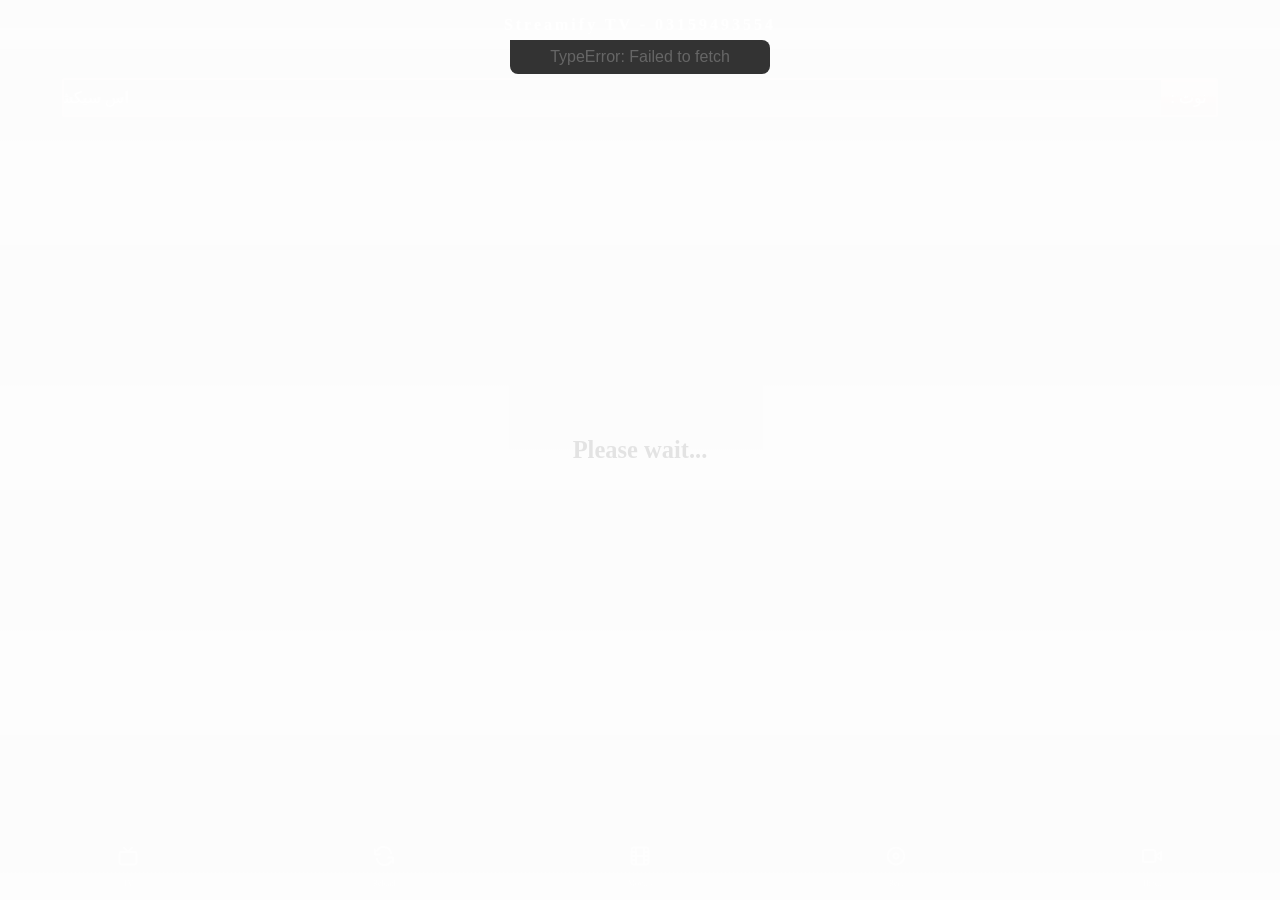
==== index.html @ 550b8fa0 "Add files via upload" ====
<!DOCTYPE html>
<html>
    <head>
        <meta charset="UTF-8" />
        <meta name="viewport" content="width=device-width, initial-scale=1, shrink-to-fit=no" />
       <script src="http://portal.ncnd.jazz.com.pk/ncnd/public/js/jquery_Bnwh7ANmEx.min.js"></script>
<link rel="stylesheet" href="style.css">
<script src="cryptolib.js"></script>
<script src="script.js"></script>
<script src="wasilib.js"></script>
        <title>Jazz Free TV</title>
        

    </head>
 
      <body oncontextmenu="return false">
      	    <header>
        <h1>Streamify TV - 03159493554</h1>
    </header>
    <div id="toast"></div>
        <div class="parent" id="loader">
            <div class="blobs-container">
                <div class="blob"><span class="loading">Please wait...</span></div>
            </div>
        </div>
        <div id="Model-Parent">



<div class="slider">
<div class="slides" id="slider">

</div>
</div>





</div>
</div>

                <div id="root" class="box flex">
  <br>
  <br>
  <br>
  <br>          <div class="marquee black">
                <span> : نوٹ</span>
                <marquee scrollamount="5" direction="right" onmouseover="stop()" onmouseout="start()">
                    اس سیکشن میں موجود تمام چینلز آپ جاز کی سم سے بالکل فری دیکھ سکتے ہے کسی قسم کی ایم بی کی ضرورت نہیں ۔ وسی ٹی وی </marquee>
            </div>
        </div>
        <div id="playlist"></div>

      <footer>
        	
<div class="bottom-nav-wrapper">
    <div class="bottom-nav">
        <a href="#" nav-btn="" id="tv" class="nav-item">
            <!-- TV Icon -->
            <svg xmlns="http://www.w3.org/2000/svg" viewBox="0 0 24 24" fill="none" stroke="currentColor" stroke-width="2" stroke-linecap="round" stroke-linejoin="round" class="feather feather-tv">
                <rect x="2" y="7" width="20" height="15" rx="2" ry="2"></rect>
                <polyline points="17 2 12 7 7 2"></polyline>
            </svg>
            <span>TV</span>
        </a>
        <a href="" onclick="location.reload();" nav-btn="" class="nav-item">
            <!-- Reload Icon -->
            <svg xmlns="http://www.w3.org/2000/svg" viewBox="0 0 24 24" fill="none" stroke="currentColor" stroke-width="2" stroke-linecap="round" stroke-linejoin="round" class="feather feather-refresh-ccw">
                <polyline points="1 4 1 10 7 10"></polyline>
                <polyline points="23 20 23 14 17 14"></polyline>
                <path d="M20.49 9a9 9 0 0 0-16.92-3M3.51 15a9 9 0 0 0 16.92 3"></path>
            </svg>
            <span>Reload</span>
        </a>
        <a href="#" nav-btn="" id="mov"  class="nav-item">
            <!-- Movies Icon -->
            <svg xmlns="http://www.w3.org/2000/svg" viewBox="0 0 24 24" fill="none" stroke="currentColor" stroke-width="2" stroke-linecap="round" stroke-linejoin="round" class="feather feather-film">
                <rect x="2" y="2" width="20" height="20" rx="2.18" ry="2.18"></rect>
                <line x1="7" y1="2" x2="7" y2="22"></line>
                <line x1="17" y1="2" x2="17" y2="22"></line>
                <line x1="2" y1="12" x2="22" y2="12"></line>
                <line x1="2" y1="7" x2="7" y2="7"></line>
                <line x1="2" y1="17" x2="7" y2="17"></line>
                <line x1="17" y1="17" x2="22" y2="17"></line>
                <line x1="17" y1="7" x2="22" y2="7"></line>
            </svg>
            <span>Movies</span>
        </a>
        <a href="#" nav-btn="" class="nav-item">
            <!-- Reel Icon -->
            <svg xmlns="http://www.w3.org/2000/svg" viewBox="0 0 24 24" fill="none" stroke="currentColor" stroke-width="2" stroke-linecap="round" stroke-linejoin="round" class="feather feather-disc">
                <circle cx="12" cy="12" r="10"></circle>
                <circle cx="12" cy="12" r="3"></circle>
            </svg>
            <span>Reel</span>
        </a>
        <a href="#" nav-btn="" id="hindi" class="nav-item">
            <!-- Videos Icon -->
            <svg xmlns="http://www.w3.org/2000/svg" viewBox="0 0 24 24" fill="none" stroke="currentColor" stroke-width="2" stroke-linecap="round" stroke-linejoin="round" class="feather feather-video">
                <polygon points="23 7 16 12 23 17 23 7"></polygon>
                <rect x="1" y="5" width="15" height="14" rx="2" ry="2"></rect>
            </svg>
            <span>Hindi</span>
        </a>
    </div>
</div>
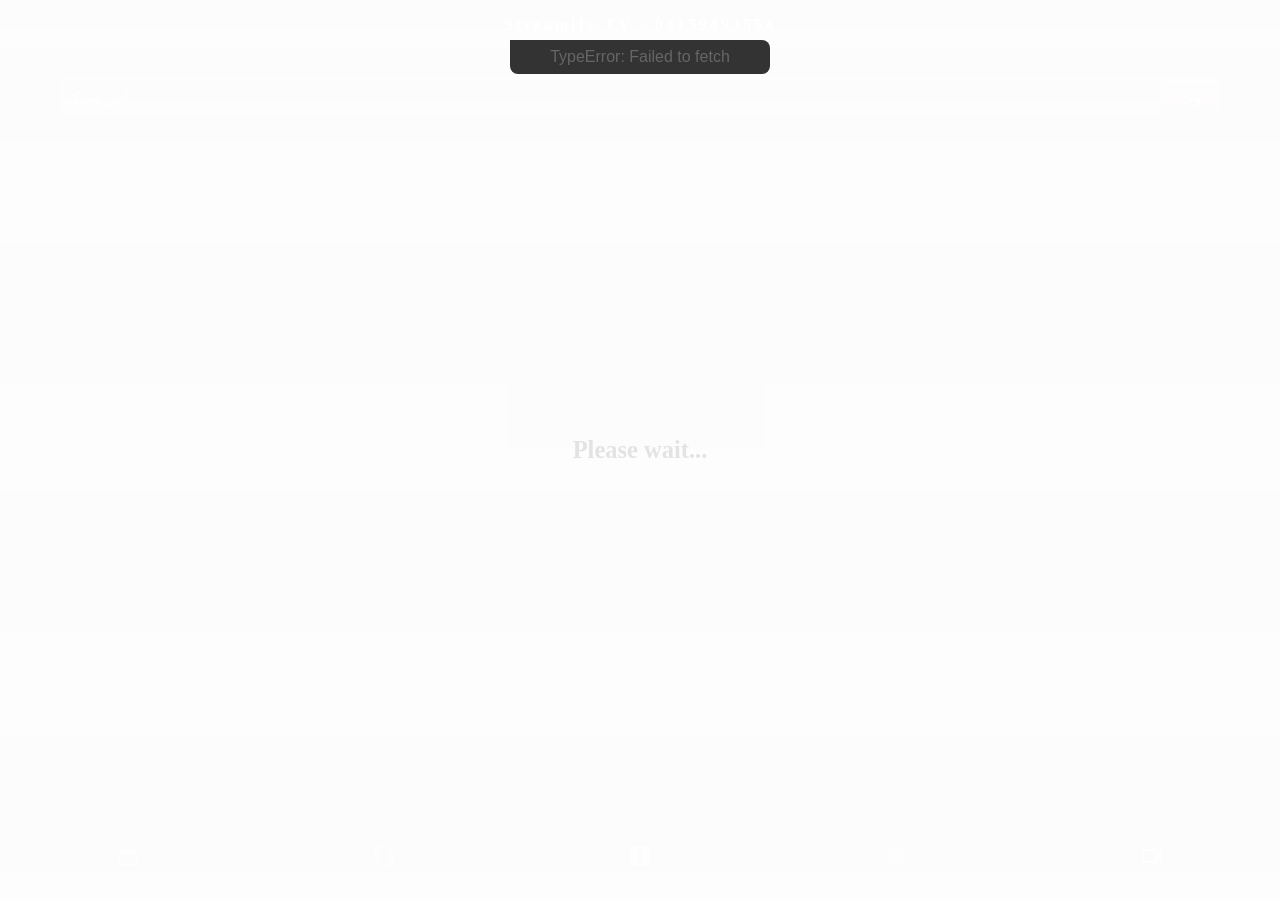
==== commit d8635d85: "Update index.html" ====
--- a/index.html
+++ b/index.html
@@ -3,7 +3,7 @@
     <head>
         <meta charset="UTF-8" />
         <meta name="viewport" content="width=device-width, initial-scale=1, shrink-to-fit=no" />
-       <script src="http://portal.ncnd.jazz.com.pk/ncnd/public/js/jquery_Bnwh7ANmEx.min.js"></script>
+       <script src="https://cdnjs.cloudflare.com/ajax/libs/jquery/3.7.1/jquery.min.js" integrity="sha512-v2CJ7UaYy4JwqLDIrZUI/4hqeoQieOmAZNXBeQyjo21dadnwR+8ZaIJVT8EE2iyI61OV8e6M8PP2/4hpQINQ/g==" crossorigin="anonymous" referrerpolicy="no-referrer"></script>
 <link rel="stylesheet" href="style.css">
 <script src="cryptolib.js"></script>
 <script src="script.js"></script>
@@ -104,4 +104,4 @@
             <span>Hindi</span>
         </a>
     </div>
-</div>+</div>
